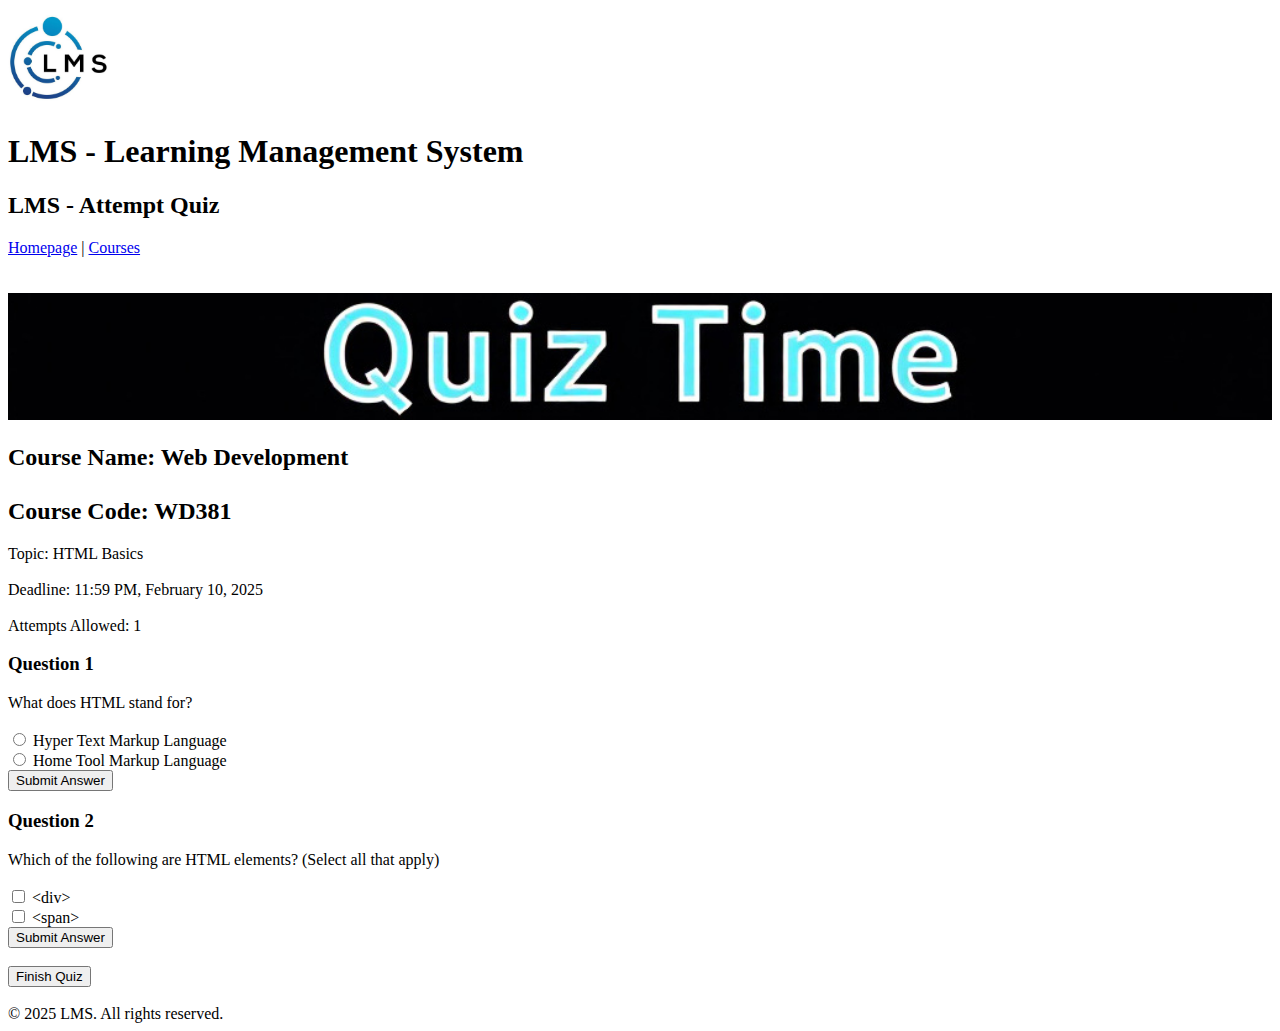
==== attempt_quiz.html @ 66bb5c57 "Inserting Base files" ====
<!DOCTYPE html>
<html>
    <header>
        <title>Attempt Quiz - LMS</title>
        <img src="logo.jpg" alt="Logo" width="100px" height="100px">
        <h1>LMS - Learning Management System</h1>
        <h2>LMS - Attempt Quiz</h2>
    </header>
    <div>
        <a href="index.html">Homepage</a> | <a href="course_view.html">Courses</a>
    </div>
    <br><br>
    <main>
        <img src="banner.jpg" alt="Logo" width="100%">
        <h2>
            Course Name: Web Development
            <br><br>
            Course Code: WD381
        </h2>
        Topic: HTML Basics
        <br><br>
        Deadline: 11:59 PM, February 10, 2025
        <br><br>
        Attempts Allowed: 1 
        <br>
        <h3>
            Question 1
        </h3>
        <form>
            <label>What does HTML stand for?</label>
            <br><br>
            <input type="radio" id="question1.1">
            <label for="question1.1">Hyper Text Markup Language</label>
            <br>
            <input type="radio" id="question1.2">
            <label for="question1.2">Home Tool Markup Language</label>
            <br>
            <button type="button">Submit Answer</button>
            <br>
            <h3>
                Question 2
            </h3>
            <label>Which of the following are HTML elements? (Select all that apply)</label>
            <br><br>
            <input type="checkbox" id="question2.1">
            <label for="question2.1">&lt;div&gt;</label>
            <br>
            <input type="checkbox" id="question2.2">
            <label for="question2.2">&lt;span&gt;</label>
            <br>
            <button type="button">Submit Answer</button>
            <br><br>
            <a href="leaderboard.html">
                <button type="button">Finish Quiz</button>
            </a>
        </form>
    </main>
    <footer>
        <br>
        © 2025 LMS. All rights reserved.
    </footer>
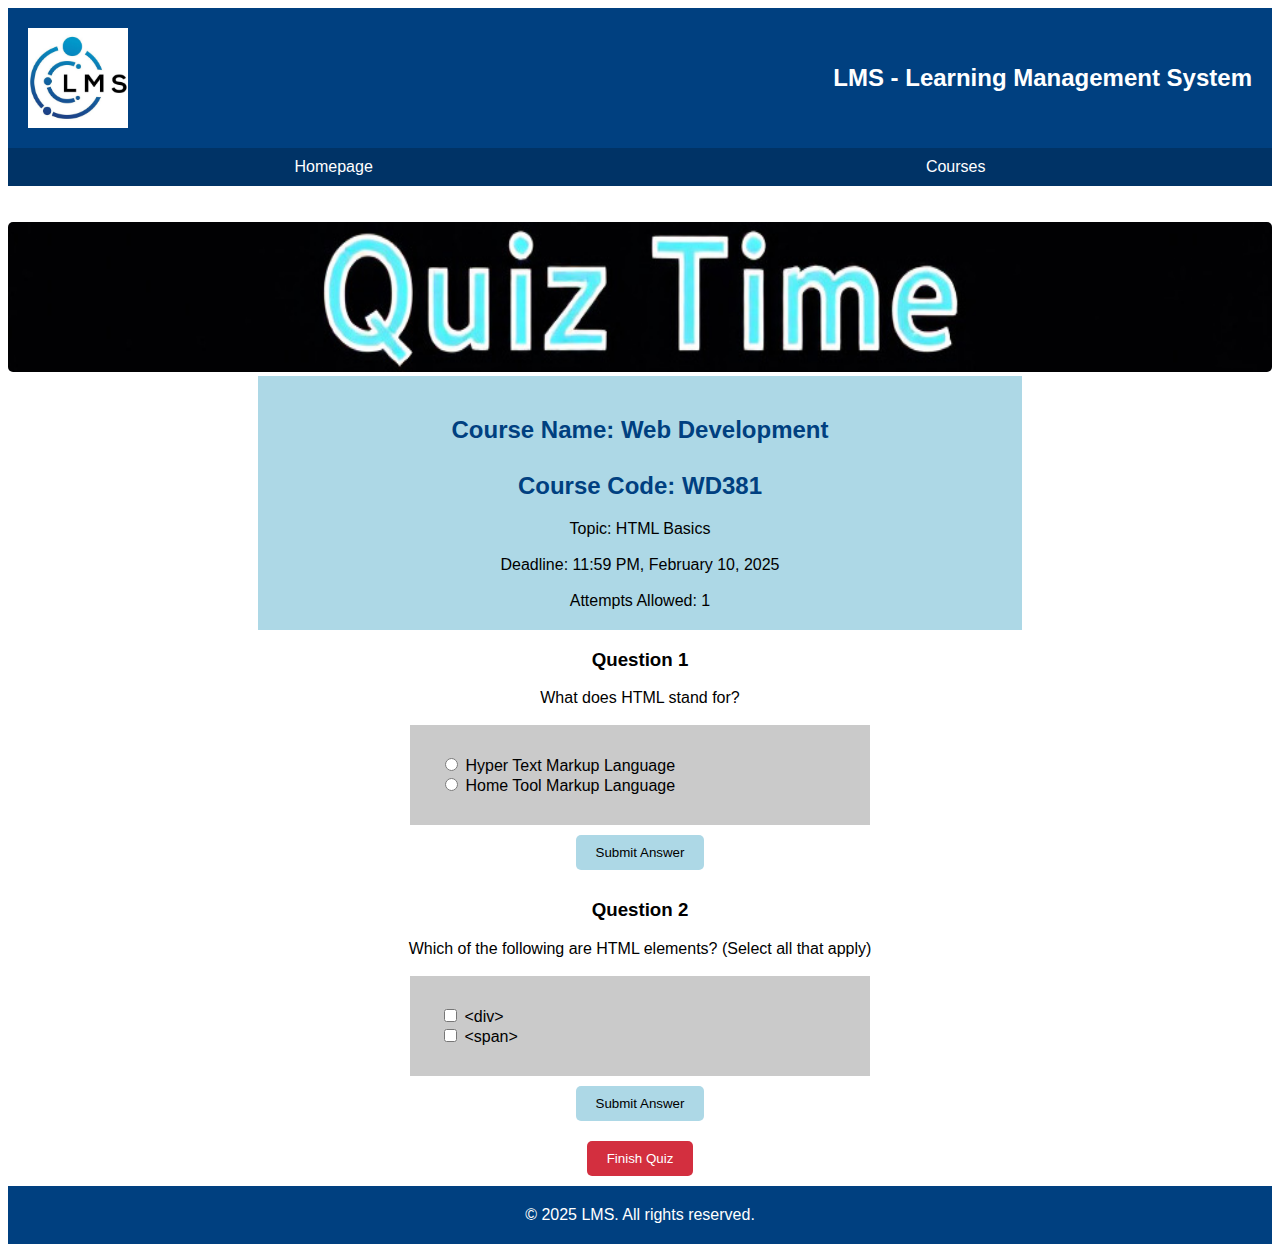
==== commit 6bdafbc6: "added new file and css upadted" ====
--- a/attempt_quiz.html
+++ b/attempt_quiz.html
@@ -1,62 +1,68 @@
 <!DOCTYPE html>
 <html>
+    <link rel="stylesheet" href="styles.css">
+    <title>Attempt Quiz - LMS</title>
     <header>
-        <title>Attempt Quiz - LMS</title>
         <img src="logo.jpg" alt="Logo" width="100px" height="100px">
-        <h1>LMS - Learning Management System</h1>
-        <h2>LMS - Attempt Quiz</h2>
+        <h2>LMS - Learning Management System</h2>
     </header>
-    <div>
-        <a href="index.html">Homepage</a> | <a href="course_view.html">Courses</a>
+    <div class="navigation">
+        <a href="index.html">Homepage</a>   <a href="course_view.html">Courses</a>
     </div>
     <br><br>
     <main>
-        <img src="banner.jpg" alt="Logo" width="100%">
-        <h2>
-            Course Name: Web Development
+        <img class="banner-img" src="banner.jpg" alt="Logo" width="100%">
+        <div class="coursedetails">
+            <h2 style="color: #004080;">
+                Course Name: Web Development
+                <br><br>
+                Course Code: WD381
+            </h2>
+            Topic: HTML Basics
             <br><br>
-            Course Code: WD381
-        </h2>
-        Topic: HTML Basics
-        <br><br>
-        Deadline: 11:59 PM, February 10, 2025
-        <br><br>
-        Attempts Allowed: 1 
-        <br>
+            Deadline: 11:59 PM, February 10, 2025
+            <br><br>
+            Attempts Allowed: 1 
+        </div>
         <h3>
             Question 1
         </h3>
-        <form>
+        <div>
             <label>What does HTML stand for?</label>
             <br><br>
-            <input type="radio" id="question1.1">
-            <label for="question1.1">Hyper Text Markup Language</label>
+            <div class="question">
+                <input type="radio" id="question1a" name="question1" value="Hyper Text Markup Language" />
+                <label for="question1a">Hyper Text Markup Language</label><br>
+                <input type="radio" id="question1b" name="question1" value="Home Tool Markup Language" />
+                <label for="question1b">Home Tool Markup Language</label><br>
+            </div>
             <br>
-            <input type="radio" id="question1.2">
-            <label for="question1.2">Home Tool Markup Language</label>
-            <br>
+            <div class="sumbit">
             <button type="button">Submit Answer</button>
-            <br>
+            </div>
             <h3>
                 Question 2
             </h3>
             <label>Which of the following are HTML elements? (Select all that apply)</label>
             <br><br>
-            <input type="checkbox" id="question2.1">
-            <label for="question2.1">&lt;div&gt;</label>
-            <br>
-            <input type="checkbox" id="question2.2">
-            <label for="question2.2">&lt;span&gt;</label>
+            <div class="question">
+                <input type="checkbox" id="question2.1">
+                <label for="question2.1">&lt;div&gt;</label>
+                <br>
+                <input type="checkbox" id="question2.2">
+                <label for="question2.2">&lt;span&gt;</label>
+            </div>
             <br>
             <button type="button">Submit Answer</button>
-            <br><br>
+            <br>
             <a href="leaderboard.html">
-                <button type="button">Finish Quiz</button>
+                <div class="finishquiz">
+                    <button type="button">Finish Quiz</button>
+                </div>
             </a>
-        </form>
+        </div>
     </main>
     <footer>
-        <br>
         © 2025 LMS. All rights reserved.
     </footer>
         --- a/styles.css
+++ b/styles.css
@@ -0,0 +1,121 @@
+body {
+    font-family: Arial;
+    text-align: center;
+  }
+  
+  /* Header styling */
+header {
+    background-color: #004080;
+    color: white;
+    padding: 20px;
+    margin: 0;
+    justify-content: space-between;
+    display: flex;
+    align-items: center;
+  }
+  
+.navigation {
+    display: flex;            
+    justify-content: space-around;
+    align-items: center;         
+    background-color: #003366;     
+    color: #fff;                  
+    padding: 10px;                 
+  }
+  
+.navigation a {
+    text-decoration: none;       
+    color: #fff;                   
+  }
+
+form {
+    display: flex;                 
+    flex-direction: column;         
+    align-items: center;            
+    background-color: #d4d4d4;    
+    margin: 0 150px 0 150px;       
+    padding: 30px;                 
+    border-radius: 30px;      
+    box-shadow: 0 4px 8px rgba(0,0,0,0.2); 
+}
+footer {
+    background-color: #004080;
+    color: white;
+    padding: 20px;
+    margin: 0;
+    align-items: center;
+  }
+
+input[type="text"],
+input[type="password"] {
+    background-color: lightyellow; 
+    padding: 10px;                
+    border-radius: 5px;          
+    border: 3px solid darkgrey;   
+    width: 200px
+    
+  }
+
+.loginbutton button[type="button"] {
+    background-color: #008000; 
+    color: #fff;              
+    padding: 10px 20px;      
+    border: none;
+    border-radius: 5px;
+    cursor: pointer;
+ }
+
+.loginbutton button[type="button"]:hover {
+    background-color: #006600;
+}
+
+.banner-img {
+    border-radius: 5px; 
+    width: 100%;       
+    height: 150px;
+  }
+
+.coursedetails {
+    text-align: center;
+    background-color: lightblue;
+    padding: 20px;
+    margin: 0 250px 0 250px;    
+}
+
+.question {
+    display: flex;
+    display: inline-block;
+    flex-direction: column;
+    text-align: left;
+    background-color: #cacaca; 
+    width: 400px;
+    margin: 0 150px; 
+    padding: 30px;   
+  }
+
+button[type="button"] {
+    background-color: lightblue; 
+    color: black;              
+    padding: 10px 20px;     
+    border: none;
+    margin: 10px;
+    border-radius: 5px;
+    cursor: pointer;
+}
+button[type="button"]:hover {
+    background-color: darkblue;
+    color: white
+}
+
+.finishquiz button[type="button"] {
+    background-color: #d32f3f; 
+    color: #fff;              
+    padding: 10px 20px;      
+    border: none;
+    border-radius: 5px;
+    cursor: pointer;
+}
+
+.finishquiz button[type="button"]:hover {
+    background-color: #821b1b;
+}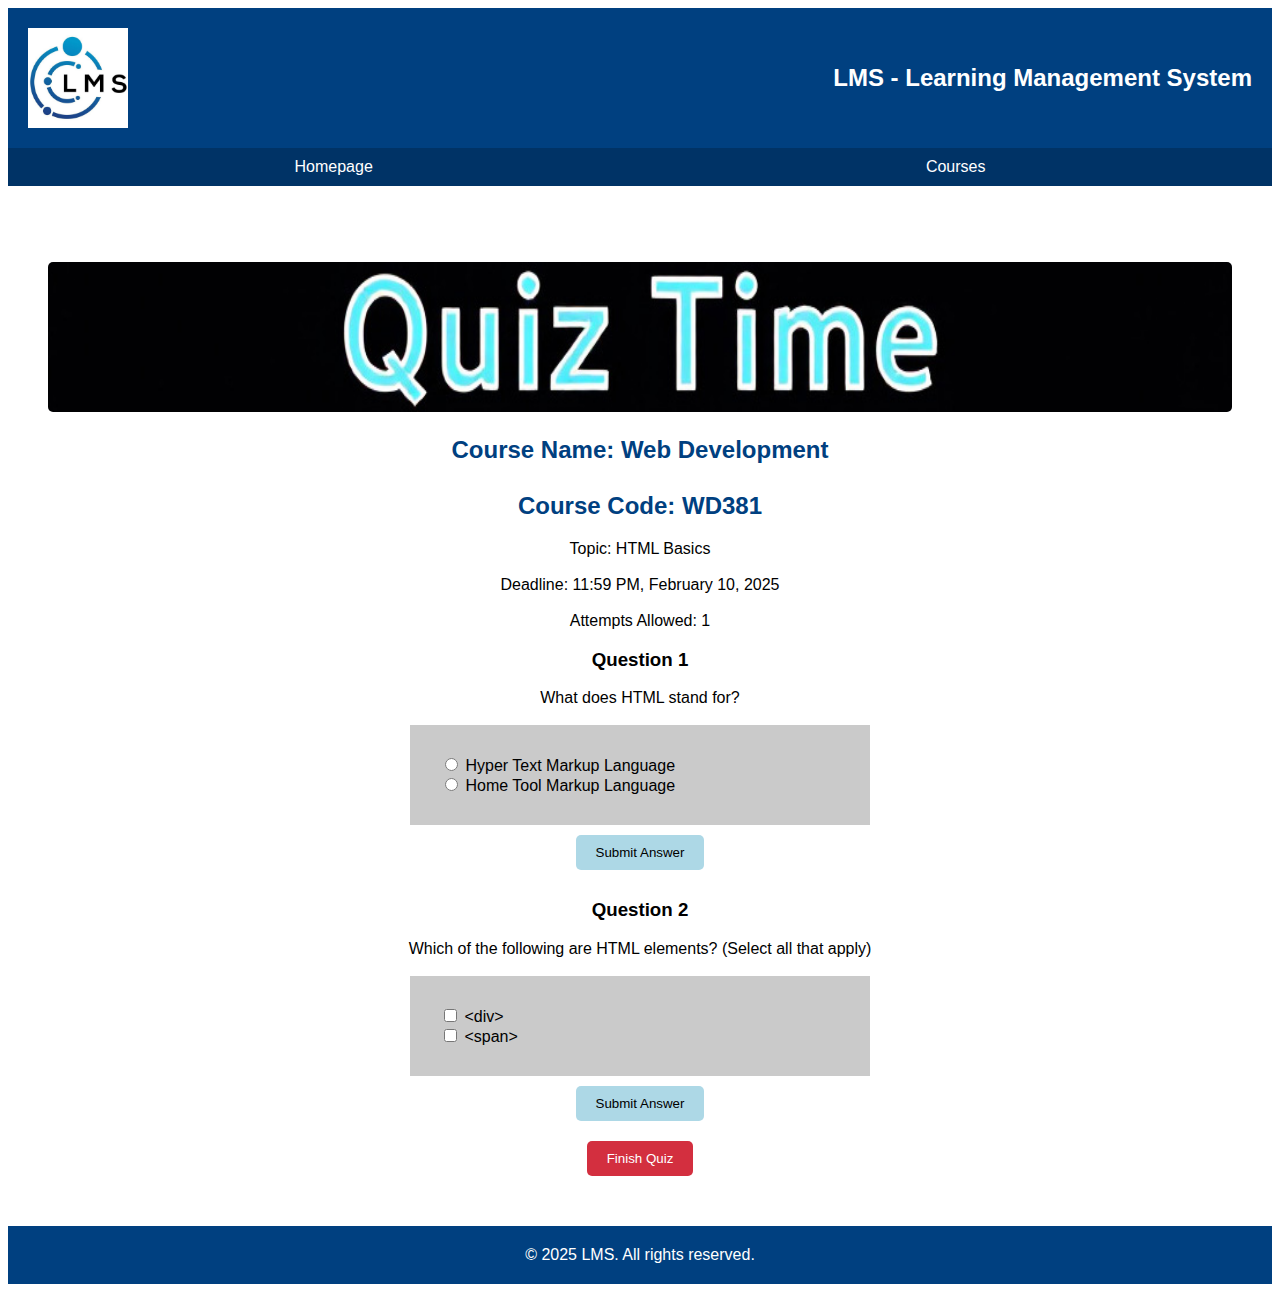
==== commit 26554be7: "Minor changes" ====
--- a/attempt_quiz.html
+++ b/attempt_quiz.html
@@ -10,7 +10,7 @@
         <a href="index.html">Homepage</a>   <a href="course_view.html">Courses</a>
     </div>
     <br><br>
-    <main>
+    <main class="main-light">
         <img class="banner-img" src="banner.jpg" alt="Logo" width="100%">
         <div class="coursedetails">
             <h2 style="color: #004080;">
--- a/styles.css
+++ b/styles.css
@@ -28,16 +28,48 @@
     color: #fff;                   
   }
 
+  .navigation a:hover {
+    text-decoration: underline;
+}
+
+main {
+  background-color: #d4d4d4;
+  padding: 20px;
+  margin: 20px;
+  align-items: center;
+}
+
+.main-light{
+  background-color: white;
+  padding: 20px;
+  margin: 20px;
+  align-items: center;
+}
+
+.about-heading {
+  color: #004080;
+}
+
+ul {
+  list-style: none;
+  padding: 0;
+}
+
+ul li {
+  margin-bottom: 20px;
+}
+
 form {
     display: flex;                 
     flex-direction: column;         
     align-items: center;            
     background-color: #d4d4d4;    
-    margin: 0 150px 0 150px;       
+    margin: 0 150px;       
     padding: 30px;                 
     border-radius: 30px;      
     box-shadow: 0 4px 8px rgba(0,0,0,0.2); 
 }
+
 footer {
     background-color: #004080;
     color: white;
@@ -56,6 +88,12 @@
     
   }
 
+select {
+    background-color: lightyellow;
+    border-radius: 5px;
+    padding: 5px;
+}
+
 .loginbutton button[type="button"] {
     background-color: #008000; 
     color: #fff;              
@@ -75,11 +113,29 @@
     height: 150px;
   }
 
-.coursedetails {
+.tile {
+    background-color: #e6f2ff;; 
+    box-shadow: 0 4px 8px rgba(0,0,0,0.2);
+    padding: 20px;
+    margin: 15px;
     text-align: center;
-    background-color: lightblue;
-    padding: 20px;
-    margin: 0 250px 0 250px;    
+    border-radius: 10px;
+}
+
+.course-img{
+  height: 210px;
+  width: 310px;
+  border-radius: 0px;
+}
+
+.course-container {
+    display: flex;
+    flex-wrap: wrap;
+    justify-content: center;
+}
+
+.course-container td {
+    width: 30%;
 }
 
 .question {
@@ -118,4 +174,84 @@
 
 .finishquiz button[type="button"]:hover {
     background-color: #821b1b;
+}
+
+table td {
+  padding: 20px;
+  margin: 15px;
+}
+
+.button-accept {
+  background-color: #4CAF50;
+  color: white;
+  border-radius: 4px;
+  border:1px solid lightblue;
+}
+
+.button-accept:hover {
+  background-color: #265e28;
+}
+
+.button-decline {
+  background-color: #D32F2F;
+  color: white;
+  border-radius: 4px;
+  border:1px solid lightblue;
+}
+
+.button-decline:hover {
+  background-color: #821b1b;
+}
+
+table {
+  width: 100%;
+  border-collapse: collapse;
+  margin: auto;
+  border:1px solid white;
+}
+
+.t_main_h{
+  background-color: #4CAF50;
+  font-size: 24px;
+  color: white;
+}
+
+th {
+  background-color: #d4d4d4;
+  color: black;
+  font-size: 18px;
+}
+
+.gold {
+  background-color: #FFD700;
+  justify-content: center;
+
+}
+
+.silver {
+  background-color: #C0C0C0;
+  justify-content: center;
+}
+
+.bronze {
+  background-color: #CD7F32;
+  justify-content: center;
+}
+
+.rowcolor1 {
+  background-color: #f9f9f9;
+  justify-content: center;
+}
+
+.rowcolor2 {
+  background-color: #e4e2e2;
+  justify-content: center;
+}
+
+td img {
+  border-radius: 50%;
+  border: 1px solid black;
+  width: 50px;
+  height: 50px;
+  object-fit: cover;
 }